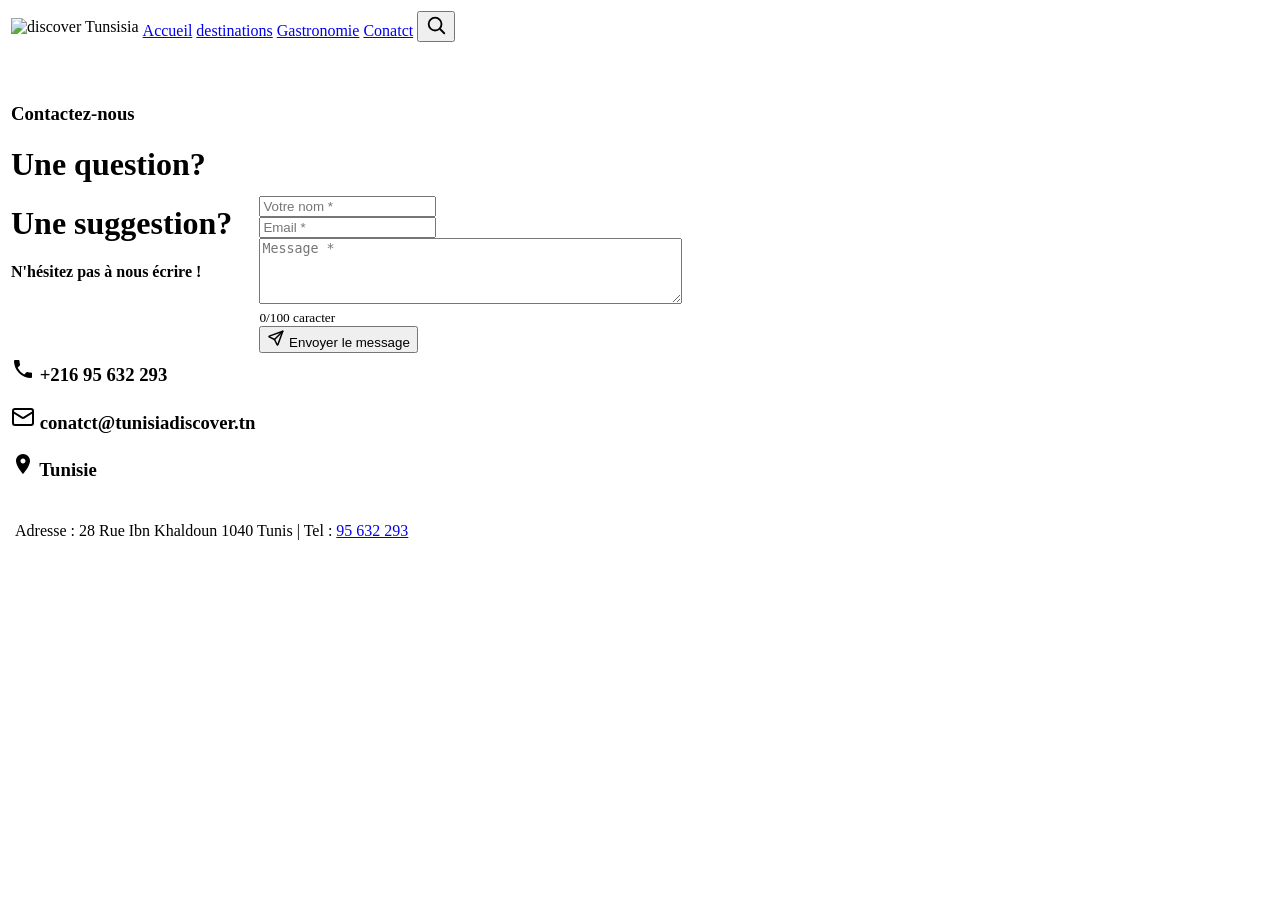
==== code/contact.html @ ad05effd "feat(contact): add contact page" ====
<!DOCTYPE html>
<html lang="en">
<head>
    <meta charset="UTF-8">
    <meta name="viewport" content="width=device-width, initial-scale=1.0">
    <title>Tunisia discover</title>
    <link rel="stylesheet" href="C:\Users\hp PC\Desktop\LCS1A\Semestre 1\Dev Web\Projet\code\detailstyle.css">
   
</head>
<body>
    <header>
        
        <table>
        <td>
            <img src="c:\Users\hp PC\Desktop\LCS1A\Semestre 1\Dev Web\Projet\images\logo\logo.png" alt="discover Tunsisia">
        </td>

        <td>
        <nav>
            <a href="C:\Users\hp PC\Desktop\LCS1A\Semestre 1\Dev Web\Projet\code\index.html" >Accueil</a>
            <a href="C:\Users\hp PC\Desktop\LCS1A\Semestre 1\Dev Web\Projet\code\destinatin.html" target="_blank">destinations</a>
            <a href="C:\Users\hp PC\Desktop\LCS1A\Semestre 1\Dev Web\Projet\code\gastronomie.html" target="_blank">Gastronomie</a>
            <a href="C:\Users\hp PC\Desktop\LCS1A\Semestre 1\Dev Web\Projet\code\contact.html" target="_blank">Conatct</a>
            <a>
                <button class="search-btn" aria-label="Search">
                    <svg width="22" height="22" viewBox="0 0 24 24" fill="none"
                        stroke="currentColor" stroke-width="2"
                        stroke-linecap="round" stroke-linejoin="round">
                        <circle cx="11" cy="11" r="7"/>
                        <line x1="21" y1="21" x2="16.65" y2="16.65"/>
                    </svg>
                </button>
            </a>   
        </nav>
        </td>
        </table>
        
    </header>
    <main>

        <table>
            <td class="details">
                <br><br>    
                <h3>Contactez-nous</h3>
                <h1>Une question?</h1>
                <h1>Une suggestion?</h1>
                <h4>N'hésitez pas à nous écrire !</h4>
                <br><br>
                <h3><svg xmlns="http://w3.org" width="24" height="24" viewBox="0 0 24 24" fill="currentColor">
                    <path d="M6.62 10.79a15.05 15.05 0 0 0 6.59 6.59l2.2-2.2a1 1 0 0 1 1.01-.24c1.12.37 2.33.57 3.58.57a1 1 0 0 1 1 1V20a1 1 0 0 1-1 1A17 17 0 0 1 3 4a1 1 0 0 1 1-1h3.5a1 1 0 0 1 1 1c0 1.25.2 2.46.57 3.58a1 1 0 0 1-.25 1.01l-2.2 2.2z"/>
                    </svg>    +216 95 632 293
                </h3>
                <h3><svg xmlns="http://w3.org" width="24" height="24" viewBox="0 0 24 24" fill="none" stroke="currentColor" stroke-width="2" stroke-linecap="round" stroke-linejoin="round">
                    <rect width="20" height="16" x="2" y="4" rx="2"/>
                    <path d="m22 7-8.97 5.7a1.94 1.94 0 0 1-2.06 0L2 7"/>
                    </svg>    conatct@tunisiadiscover.tn
                </h3>
                <h3><svg xmlns="http://www.w3.org/2000/svg" width="24" height="24" viewBox="0 0 24 24" fill="currentColor">
                    <path d="M12 2C8.13 2 5 5.13 5 9c0 5.25 7 13 7 13s7-7.75 7-13c0-3.87-3.13-7-7-7zm0 9.5c-1.38 0-2.5-1.12-2.5-2.5s1.12-2.5 2.5-2.5 2.5 1.12 2.5 2.5-1.12 2.5-2.5 2.5z"/>
                    </svg>    Tunisie
                </h3>
                
            </td>
            <td class="photos">
              
                <form>
                    <input id="zone" type="text" placeholder="Votre nom *" required><br>
                    <input id="zone" type="text" placeholder="Email *" required><br>
                    <textarea id="zone" name="" id="" placeholder="Message *" rows="4" cols="50" required maxlength="100"></textarea><br>
                    <small id="counter">0/100 caracter</small><br>
                    <button type="submit" onclick=alert(msg)>
                        <svg xmlns="http://www.w3.org/2000/svg" width="18" height="18" viewBox="0 0 24 24" fill="none" stroke="currentColor" stroke-width="2" stroke-linecap="round" stroke-linejoin="round" aria-hidden="true">
                            <path d="M10 14l11 -11" />
                            <path d="M21 3l-6.5 18a.55 .55 0 0 1 -1 0l-3.5 -7l-7 -3.5a.55 .55 0 0 1 0 -1l18 -6.5" />
                        </svg>
                        Envoyer le message
                    </button>
                </form>
            </td>
            </table>
            
            

    </main>
    <footer>
        <table>
                <td>
                    <img src="c:\Users\hp PC\Desktop\LCS1A\Semestre 1\Dev Web\Projet\images\logo\logo.png" alt="">
                </td>
                <td>
                    <p class="classfooter">       
                        Adresse : 28 Rue Ibn Khaldoun 1040 Tunis |       
                        Tel : <a href="tel:+21695632293">95 632 293</a>     
                    </p> 

                </td>
                

        </table>
         
    </footer>
    
</body>
</html>
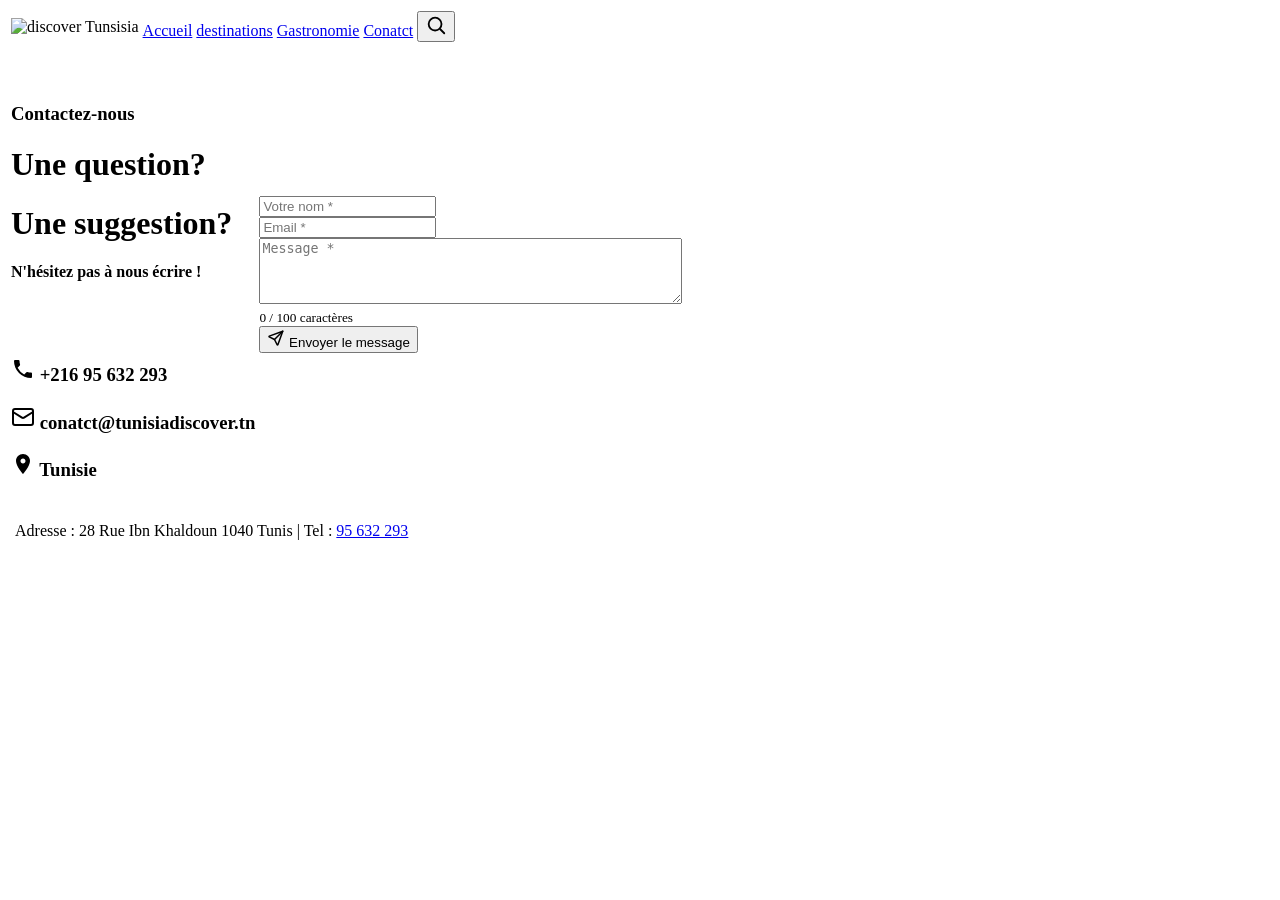
==== commit 365bb141: "feat(conatct): add compteur js" ====
--- a/code/contact.html
+++ b/code/contact.html
@@ -66,8 +66,8 @@
                 <form>
                     <input id="zone" type="text" placeholder="Votre nom *" required><br>
                     <input id="zone" type="text" placeholder="Email *" required><br>
-                    <textarea id="zone" name="" id="" placeholder="Message *" rows="4" cols="50" required maxlength="100"></textarea><br>
-                    <small id="counter">0/100 caracter</small><br>
+                    <textarea id="champMessage" name="" id="" placeholder="Message *" rows="4" cols="50" required maxlength="100"></textarea><br>
+                    <small id="compteur">0/100 caracter</small><br>
                     <button type="submit" onclick=alert(msg)>
                         <svg xmlns="http://www.w3.org/2000/svg" width="18" height="18" viewBox="0 0 24 24" fill="none" stroke="currentColor" stroke-width="2" stroke-linecap="round" stroke-linejoin="round" aria-hidden="true">
                             <path d="M10 14l11 -11" />
@@ -99,6 +99,41 @@
         </table>
          
     </footer>
-    
+    <script>
+        const LIMITE = 100;
+
+        let compteur = document.getElementById("compteur");
+
+        champMessage.maxLength = LIMITE;
+
+        compteur.textContent = "0 / " + LIMITE + " caractères";
+
+ 
+
+        champMessage.addEventListener("input", function () {
+
+            let nombre = champMessage.value.length;
+
+            compteur.textContent = nombre + " / " + LIMITE + " caractères";
+
+ 
+
+           
+
+            if (nombre >= LIMITE) {
+
+                compteur.style.color = "red";
+
+            } else {
+
+                compteur.style.color = "";
+
+            }
+
+        });
+        
+
+                
+    </script>
 </body>
 </html>
